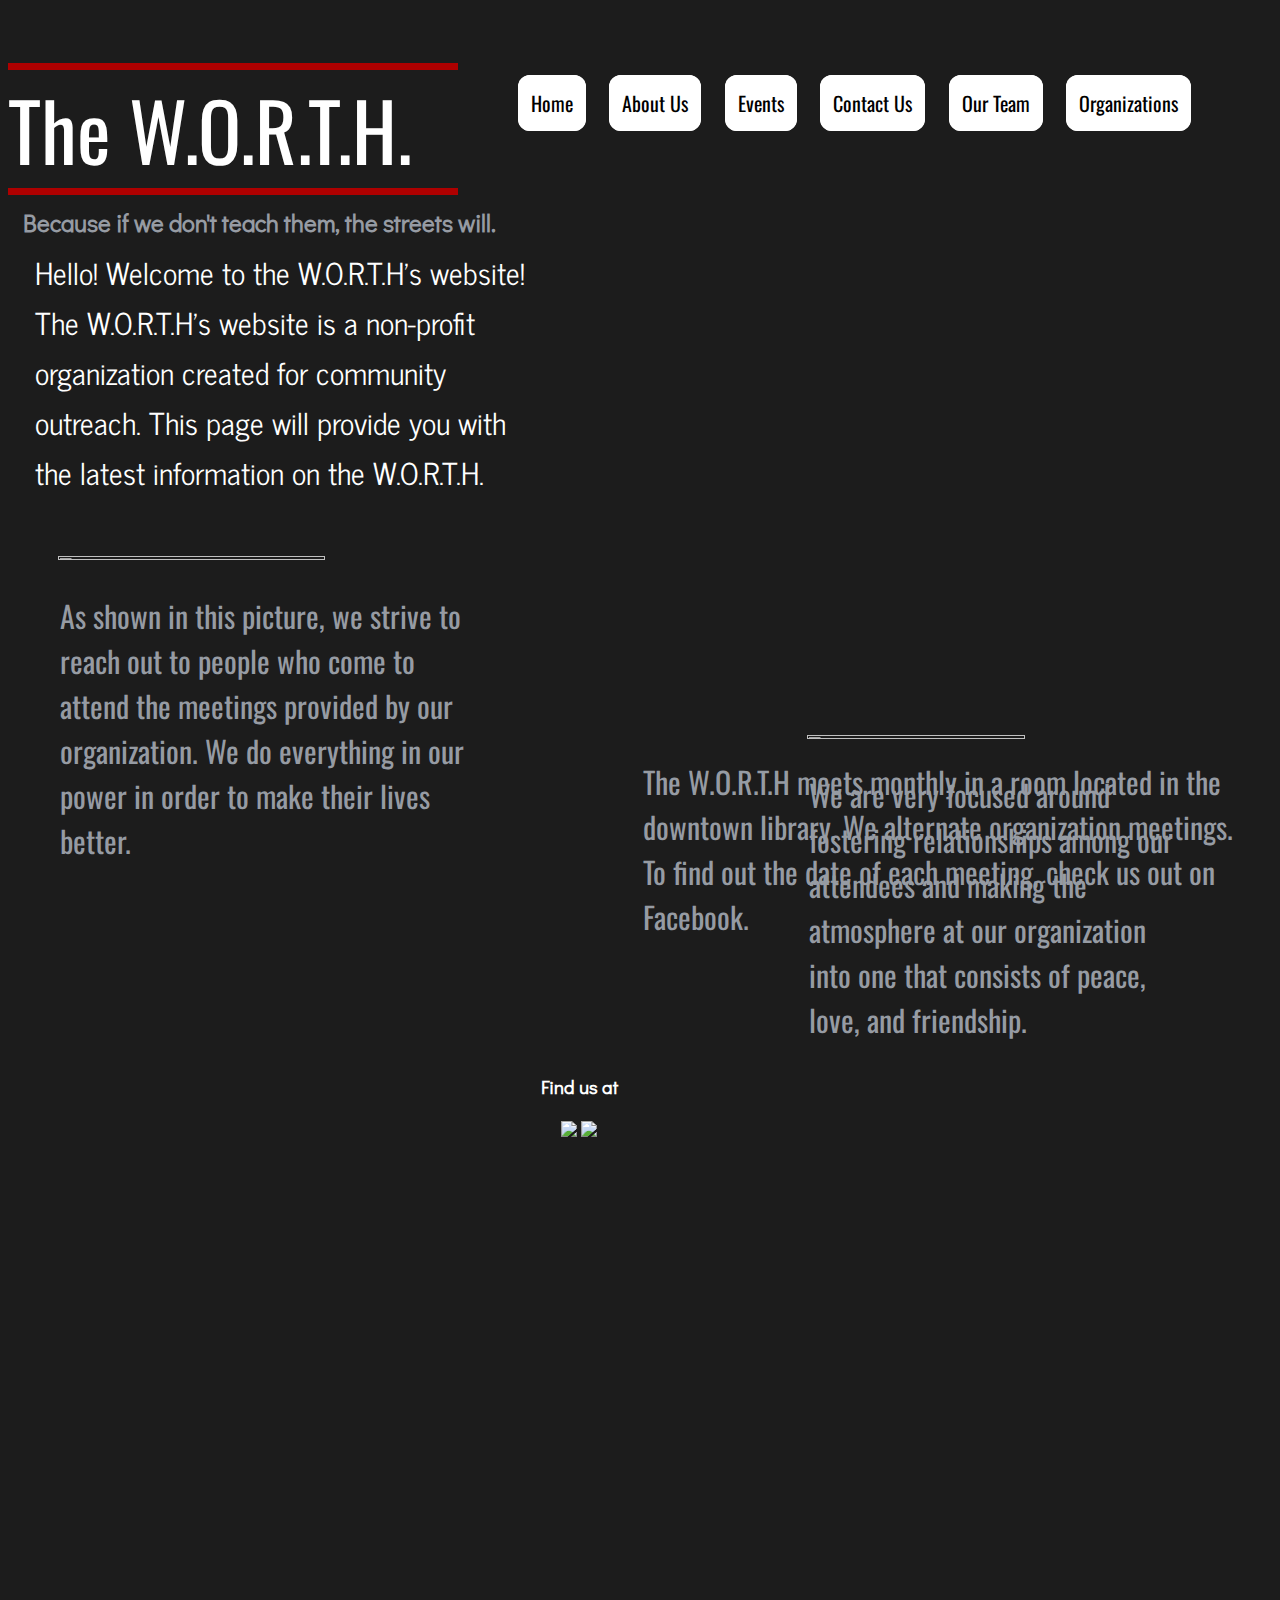
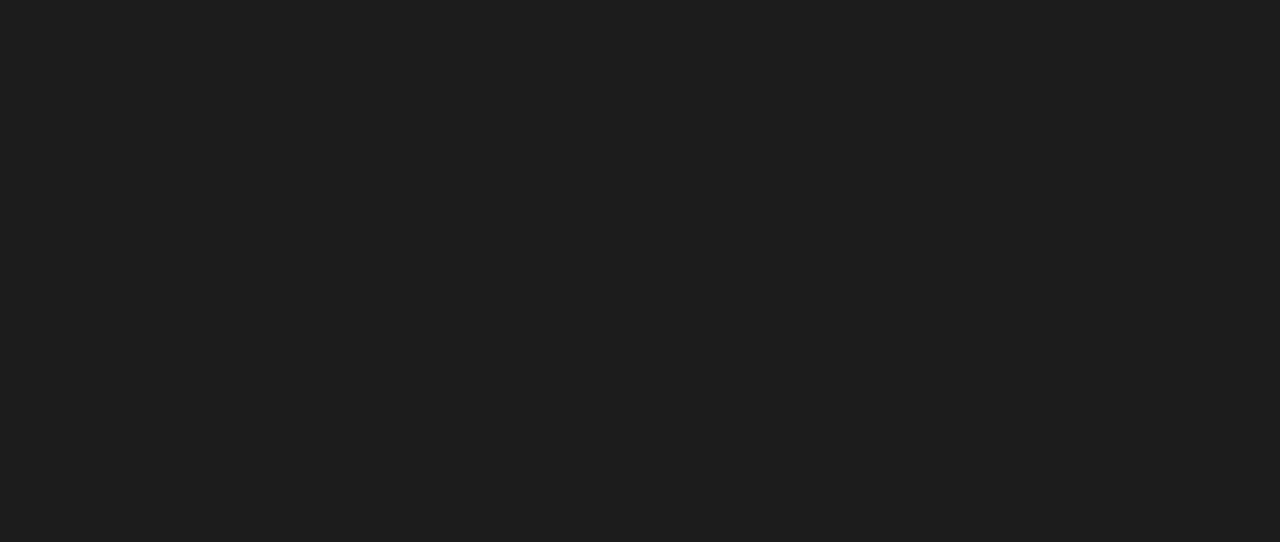
==== index.html @ f70a2b92 "Add files via upload" ====
<!DOCTYPE>
<html>
  <head>
    <meta name="viewport" content="width=device-width">
		<link rel="stylesheet" type="text/css" href="The-W.O.R.T.H-Stylesheet.css"> 
    <link href="https://fonts.googleapis.com/css?family=News+Cycle" rel="stylesheet">
    <link href="https://fonts.googleapis.com/css?family=Oswald" rel="stylesheet">
    <link rel="stylesheet" type="text/css" href="Home-Stylesheet.css">                              
    <link rel="shortcut icon" href="https://encrypted-tbn0.gstatic.com/images?q=tbn:ANd9GcR4BjaV82VOFHmqMbzcyXcqiRj-FqXWFxywbID_fSWE-r58q1HUnw">
    <link href="https://fonts.googleapis.com/css?family=Lato" rel="stylesheet">
    <link href="https://fonts.googleapis.com/css?family=Didact+Gothic" rel="stylesheet">
    <title>Home</title><meta name="viewport" content="width=device-width initial-scale=1.0">
	</head>
	<body >
		<h1 class='page-title'>The W.O.R.T.H.</h1>
		<a href="index.html" class="navbar">Home</a> 
		<a href="About-Us.html" class="navbar">About Us</a>
		<a href="Events.html" class="navbar">Events</a>
		<a href="Contact-Us.html" class="navbar">Contact Us</a>
    <a href="Our-Team.html" class="navbar">Our Team</a>
    <a href="Organizations.html" class="navbar">Organizations</a> 
    <h2 class="motto">Because if we don't teach them, the streets will.</h2>
    <p class="desc">Hello! Welcome to the W.O.R.T.H's website! The W.O.R.T.H's website is a non-profit organization created for community outreach.
    This page will provide you with the latest information on the W.O.R.T.H. </p>
    <div class='slideshow-and-desc-2'>
  <div id="slideshow">
  <div class="slide-wrapper">
    <div class="slide s1"></div>
    <div class="slide s2"></div>
    <div class="slide s3"></div>
    <div class="slide s4"></div>
        </div>
    </div>
      <p class="desc-2">The W.O.R.T.H meets monthly in a room located in the downtown library. We alternate organization meetings. To find out the date of each meeting, check us out on Facebook.</p>
     </div>
    <div class='home-image-under-desc-and-caption'>
    <img src='HomeImages/IMG_0984.JPG' class='home-image-under-desc'>
    <p class='home-image-under-desc-caption'>As shown in this picture, we strive to reach out to people who come to attend the meetings provided by our organization. We do everything in our power in order to make their lives better. </p>
      </div>
    <div class='home-image-under-desc-2-and-caption'>
    <img src='HomeImages/IMG_0983.JPG' class='home-image-under-desc-2'>
    <p class='home-image-under-desc-2-caption'>We are very focused around fostering relationships among our attendees and making the atmosphere at our organization into one that consists of peace, love, and friendship.</p>
</div>
    <center>
    <div class='sml-desc-and-links'>
    <h3 class='sml-desc'>Find us at</h3>
    <div class='social-media-links'>
    <a href='https://www.facebook.com/ggcjackson/'><img src='https://cdn2.iconfinder.com/data/icons/social-networking-package-1-1/512/networks_-_social_-_web-02-2-64.png' class='facebook-link'></a>
    <a href='https://www.instagram.com/theworthtn/?hl=en'><img src='https://cdn2.iconfinder.com/data/icons/social-icons-33/128/Instagram-64.png' class='instagram-link'></a>
    </div>
    </div>
    </center>
    </body>
</html>
---- The-W.O.R.T.H-Stylesheet.css ----
h2, h3 {
  font-family: 'Didact Gothic', sans-serif;
}
.page-title {
	color: white;
  font-family: 'Oswald', sans-serif;
  font-size: 90px; 
  position: relative; 
  font-weight: normal; 
  border-top: solid 7px #ae0000;
  border-bottom: solid 7px #ae0000;  
}
.navbar {
  color: black; 
  border: white solid; 
  left: 44.65%; 
  background-color: white; 
  font-size: 175%; 
  position: relative; 
  font-family: 'Oswald', sans-serif;
  bottom: 180px; 
  margin: 1%; 
  border-radius: 12px;
  padding: 10px; 
}
body {
  background-color: #1c1c1c; 
  font-family: 'Oswald', sans-serif; 
  overflow-x: hidden; 
  overflow-y: scroll; 
  max-height: 1%; 
}

p {
  color: #969ba3; 
  padding: 2px; 
  font-family: 'Oswald', sans-serif; 
  position: relative; 
  bottom: 125px;
  font-size: 20px; 
}

a {
  text-decoration: none; 
}

.navbar:active {
  position: relative; 
  bottom: 170px;  
  background-color: #ae0000; 
  border-color: #ae0000; 
}

.navbar:hover {
  background-color: #ae0000;
  border-color: #ae0000; 
}

.sml-desc {
  position: relative; 
  color: white; 
}
---- Home-Stylesheet.css ----
#slideshow {
  position: relative; 
  overflow: hidden;
  height: auto;
  width: 55%;
  margin: 0 auto;
  bottom: 500px;
  left: 60%;  
}

.sml-desc-and-links {
  position: relative; 
  left: 20%;  
  bottom: 1000px; 
}

.navbar {
  position: relative; 
  left: 66%;
  bottom: 159px; 
  margin: 1.45%;
}

.navbar:active {
  bottom: 152.5px;  
}
.slide-wrapper {
  width: 2912px;
  -webkit-animation: slide 20s ease infinite;
}

.slide {
  float: left;
  height: 510px;
  width: 728px;
}

.slide:nth-child(1) {
  background-image: url('HomeImages/IMG_0985.JPG');
  background-size: 100% auto; 
  background-repeat: no-repeat; 
  text-align: center; 
}

.slide:nth-child(2) {
  background-image: url('HomeImages/IMG_0981.JPG');
  background-size: 650px auto;
  background-repeat: no-repeat;
  text-align: center; 
}

.slide:nth-child(3) {
  background-image: url('HomeImages/IMG_0986.JPG');
  background-size: 650px auto;
  background-repeat: no-repeat;
  text-align: center; 
}

.slide:nth-child(4) {
  background-image: url('HomeImages/IMG_0980.JPG'); 
  background-size: 650px auto; 
  background-repeat: no-repeat; 
  vertical-align: middle; 
}

.slide-number {
  color: #000;
  text-align: center;
  font-size: 10em;
}

@-webkit-keyframes slide {
  20% {margin-left: 0px;}
  30% {margin-left: -728px;}
  50% {margin-left: -728px;}
  60% {margin-left: -1456px;}
  70% {margin-left: -1456px;}
  80% {margin-left: -2184px;}
  90% {margin-left: -2184px;}
}
body {
  position: relative; 
  top: 53px; 
  margin-right: 600px;
}
.motto {
  position: relative; 
  bottom: 1000%; 
  left: 15px; 
  color: #969ba3; 
}

.desc { 
 position: relative;  
 color: white;
 right: 650px; 
 bottom: 1250%;
 margin-right: 600px; 
 left: 25px;
 font-family: 'News Cycle', sans-serif; 
 font-size: 30px;
 min-width: 500px; 
} 

.vertical-line {
  border-left: 1px solid #fafafa;
  height: 300px; 
  left: 290px; 
  bottom: 160px; 
}

.more-events {
  text-decoration: none;
  position: relative;
  left: 100px;
  bottom: 150px; 
}

.desc-2 {
  position: relative; 
  bottom: 500px;
  left: 83%; 
  margin-right: 45%; 
  margin-left: 0.25%;
  font-size: 30px; 
}

.slideshow {
  position: relative; 
  bottom: 150px;  
}

.upcoming-events-chart {
  position: relative; 
  top: 30px; 
}

.slideshow-and-desc-2 {
  position: relative; 
  top: 75px;
}

.page-title {
  margin-right: 67%;  
  font-size: 500%; 
  top: 20%; 
  min-width: 450px; 
}
.home-image-under-desc-and-caption {
  position: relative; 
  bottom: 1000%;  
}
.home-image-under-desc {
  position: relative; 
  bottom: 750px; 
  left: 50px; 
  width: 63%; 
}
.home-image-under-desc-caption {
  position: relative; 
  bottom: 750px;  
  left: 50px; 
  font-size: 30px;
  max-width: 62%; 
  
}
.home-image-under-desc-2-and-caption {
  position: relative; 
  bottom: 750px; 
  left: 37%; 
}
.home-image-under-desc-2 {
  position: relative; 
  bottom: 400px; 
  left: 550px;  
  width: 57%; 
}
.home-image-under-desc-2-caption {
  position: relative; 
  bottom: 400px; 
  left: 550px; 
  margin-right: 43%; 
  font-size: 30px;
}

@media screen and (max-width: 1700px) {
  .navbar {
    position: relative; 
    left: 500px; 
    font-size: 25px; 
  }
  
  .navbar:nth-child(7) {
    margin-right: -20px;  
  }
  
  #slideshow {
    width: 66%;  
  }
  
  .desc-2 {
    left: 76%;  
    margin-right: 34%; 
  }
  body {
    overflow: scroll;  
    }
  
  .home-image-under-desc-2-and-caption {
    bottom: 600px;  
  }
}

@media screen and (max-width: 1400px) {
  .navbar {
    position: relative; 
    font-size: 20px; 
  }
  
  #slideshow {
    width: 90%; 
    left: 78%; 
  }
  
  .desc-2 {
    left: 82%;  
    margin-right: 10%; 
  }
  .sml-desc-and-links {
    left: 35%; 
  }
}

@media screen and (max-width: 1300px) {
  .navbar {
    position: relative;
  }
  
  #slideshow {
    left: 90%;   
  }
  .navbar:nth-child(7) {
    margin-right: -100px; 
  }
  
  .desc-2 {
    left: 94%;  
  }
}

@media screen and (max-width: 1200px) {
    .navbar {  
      font-size: 100%; 
    }
      
    #slideshow {
      width: 100%; 
      left: 103%; 
      bottom: 600px; 
    }
    .desc {
      min-width: 400px;  
    }
  
    .desc-2 {
      left: 103%; 
      bottom: 600px; 
      margin-right: 5%; 
  } 
  
    .home-image-under-desc {
      position: relative; 
      bottom: 600px;  
  }
  
    .home-image-under-desc-caption {
      bottom: 600px;  
  }
  
    .home-image-under-desc-2-and-caption {
      top: 5px;  
      left: 25px; 
  }
    .home-image-under-desc-2 {
      width: 90%;  
  }
  
    .home-image-under-desc-2-caption {
  }
    .sml-desc-and-links {
      top: -200px; 
      left: 50%; 
  }
}

@media screen and (max-width: 1100px) {
    .navbar {
      position: relative; 
      font-size: 12px;
      margin-right: -1px;
    }
    
    #slideshow {
      width: 50%;
      left: 230px; 
      bottom: 555px; 
    }
    
    .motto {
      margin-right: 55%; 
    } 
    
    .desc {
      margin-right: 58%;  
    }
    body {
      margin: 0px;  
      overflow: scroll; 
    }
    
    .home-image-under-desc {
      width: 90%; 
    }
    
    .home-image-under-desc-caption {
      text-align: center; 
      left: 19%; 
    }
      .home-image-under-desc-and-caption {
        top: 110px;  
    }
      .sml-desc-and-links {
        bottom: 400px; 
        left: -0%; 
    }
    
      .home-image-under-desc-2-and-caption {
        left: -500px; 
        bottom: 150px; 
    }
      .home-image-under-desc-2 {
        width: 90%; 
    }
    
      .home-image-under-desc-2-caption {
        text-align: center; 
        left: 70%;
    }
}
@media screen and (max-width: 1000px) {
  body {
    position: relative; 
    overflow-x: hidden; 
    overflow-y: scroll; 
    margin-right: 100px;
  }
  .navbar:active {
    bottom: 0px;  
  }
  body {
   overflow: scroll;  
  }
  .navbar {
    width: 105%; 
    display: block; 
    font-size: 300%; 
    text-align: center; 
    padding-top: 50px; 
    padding-bottom: 50px; 
    margin-bottom: 50px; 
    left: 0px; 
    top: 0px; 
  }
  .page-title {
     font-size: 500%;
     left: 15px; 
  }
  .motto {
    font-size: 50px; 
    text-align: center; 
    left: 6%;
    bottom: 600%; 
    margin-left: 5%; 
    margin-right: 5%; 
  }
  .desc {
    margin-right: -10%; 
    text-align: center; 
    left: 2.25%; 
    bottom: 1000%; 
    min-width: 0px; 
  }
  
  .slideshow-and-desc-2 {
    right: 240%; 
    top: 4500%; 
  }
  
    #slideshow {
    height: auto;
    margin: auto; 
    width: 70%; 
    left: 250%; 
    bottom: 450px; 
  }
  
  .slide:nth-child(1) {
    background-size: 70% auto; 
    top: 10%; 
  }
  
  .slide:nth-child(2) {
    background-size: 70% auto; 
    top: 10%; 
  }
  
  .slide:nth-child(3) {
    background-size: 70% auto;  
    top: 10%; 
  }
  
  .slide:nth-child(4) {
    background-size: 70% auto; 
    top: 10%; 
  }
  
  .desc-2 {
    left: 247%;
    text-align: center; 
    margin-right: 1%; 
  }
  
  .home-image-under-desc {
    height: auto; 
    width: 113%; 
    bottom: 300px;
    left: 0%; 
  }
  
  .home-image-under-desc-caption {
    text-align: center;
    left: 25%; 
    min-width: 0px; 
    margin: 1%;
    bottom: 300px; 
  }
  
  .home-image-under-desc-2 {
    height: auto; 
    top: 300px;  
    left: 500px; 
    width: 113.5%;
  }
  
  .home-image-under-desc-2 {
    position: relative; 
    top: -150px;  
  }
  .home-image-under-desc-2-caption {
    text-align: center;
    left: 600px; 
    bottom: 150px; 
  }
  
  .sml-desc-and-links {
    top: 10px;  
  }
  
  .page-title {
    font-size: 65px;  
    min-width: 355px; 
  }
}
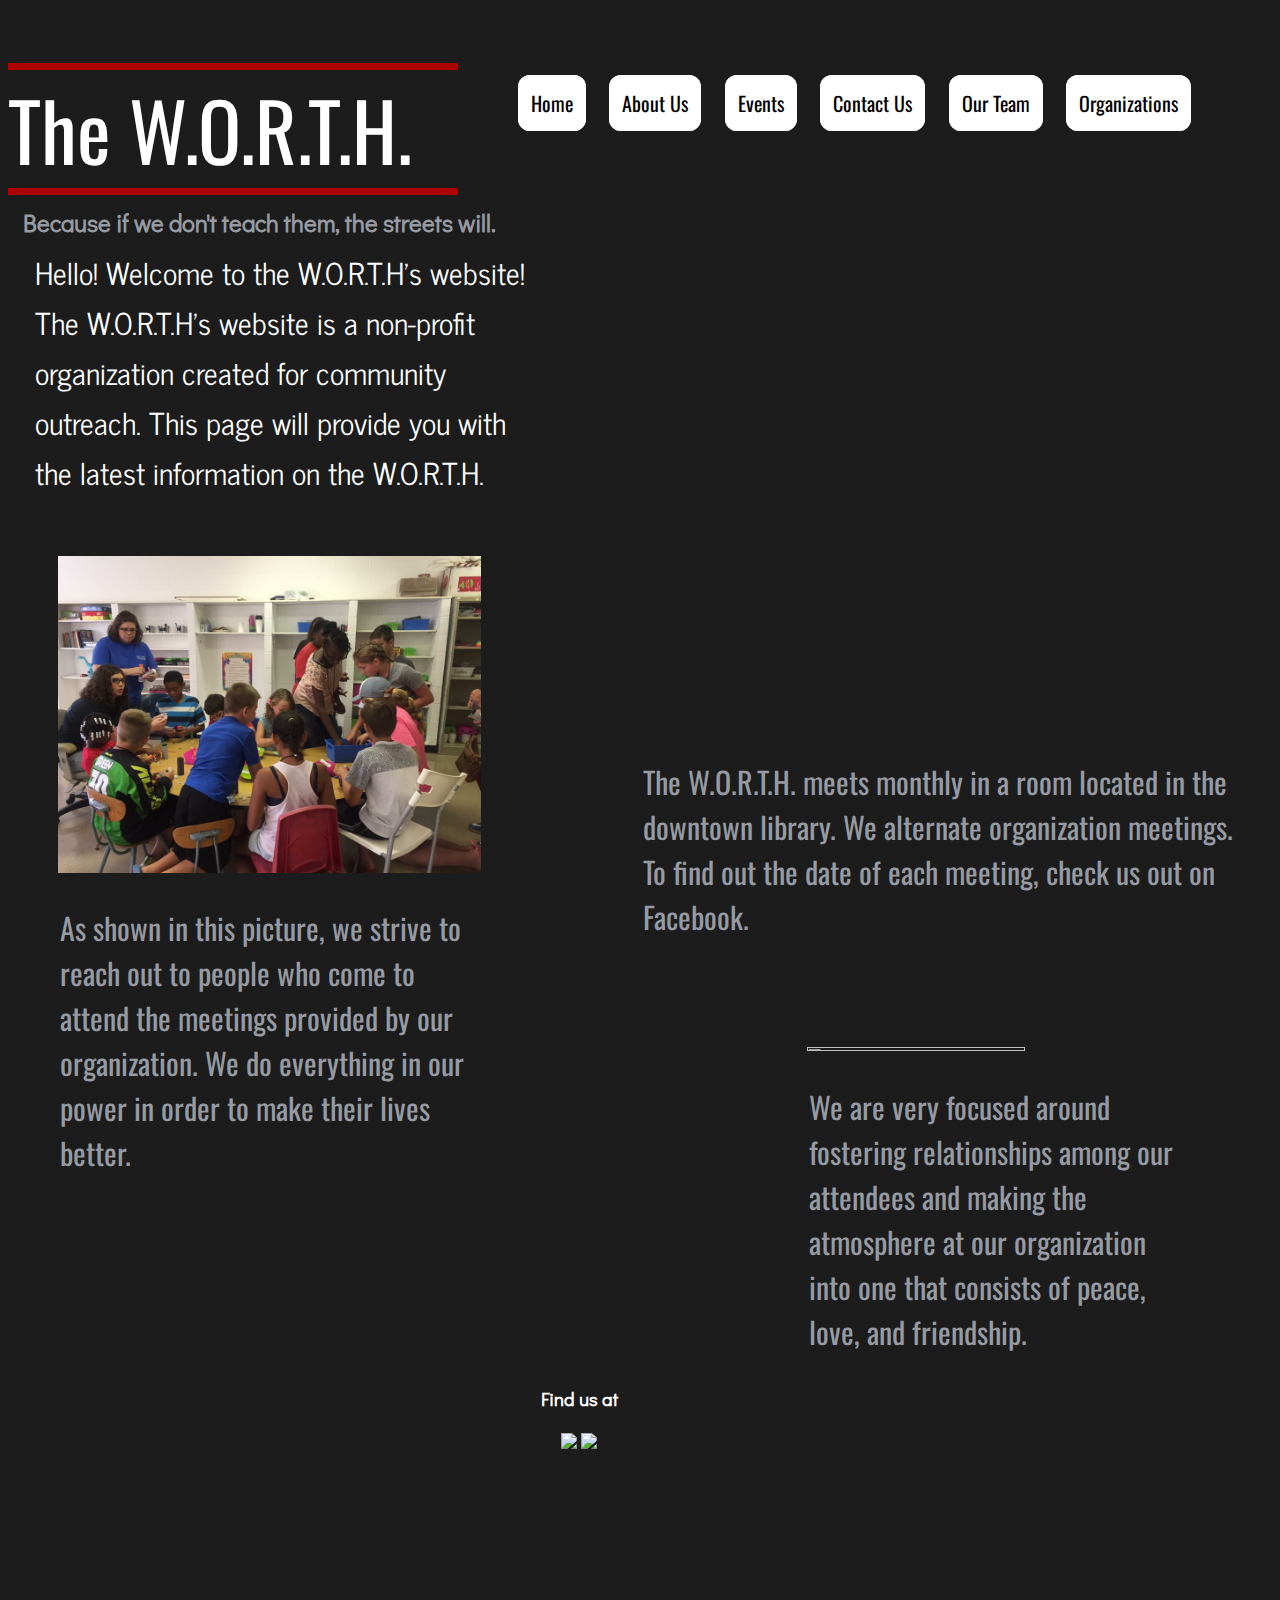
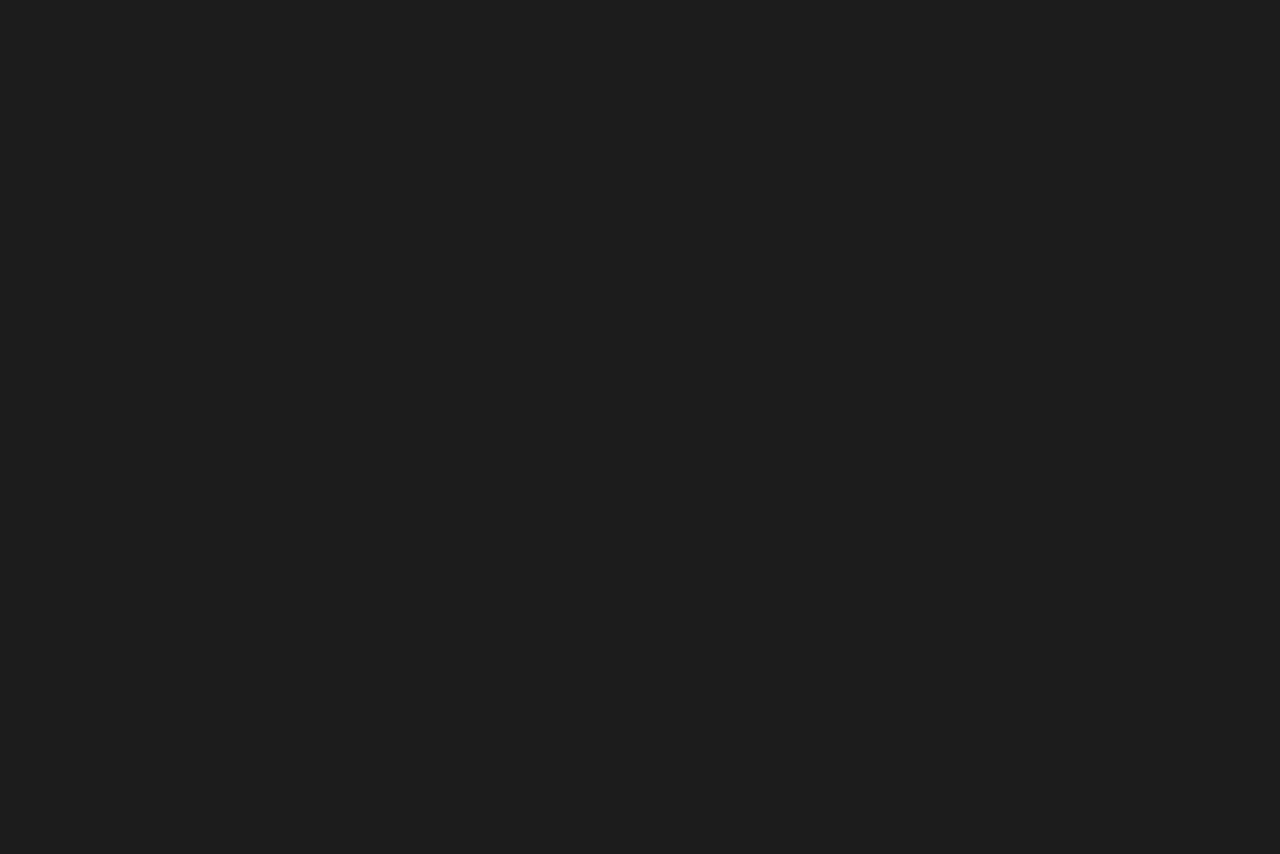
==== commit 9adf4b39: "Update index.html" ====
--- a/index.html
+++ b/index.html
@@ -31,10 +31,10 @@
     <div class="slide s4"></div>
         </div>
     </div>
-      <p class="desc-2">The W.O.R.T.H meets monthly in a room located in the downtown library. We alternate organization meetings. To find out the date of each meeting, check us out on Facebook.</p>
+      <p class="desc-2">The W.O.R.T.H. meets monthly in a room located in the downtown library. We alternate organization meetings. To find out the date of each meeting, check us out on Facebook.</p>
      </div>
     <div class='home-image-under-desc-and-caption'>
-    <img src='HomeImages/IMG_0984.JPG' class='home-image-under-desc'>
+    <img src='IMG_0984.JPG' class='home-image-under-desc'>
     <p class='home-image-under-desc-caption'>As shown in this picture, we strive to reach out to people who come to attend the meetings provided by our organization. We do everything in our power in order to make their lives better. </p>
       </div>
     <div class='home-image-under-desc-2-and-caption'>
@@ -51,4 +51,4 @@
     </div>
     </center>
     </body>
-</html>+</html>
